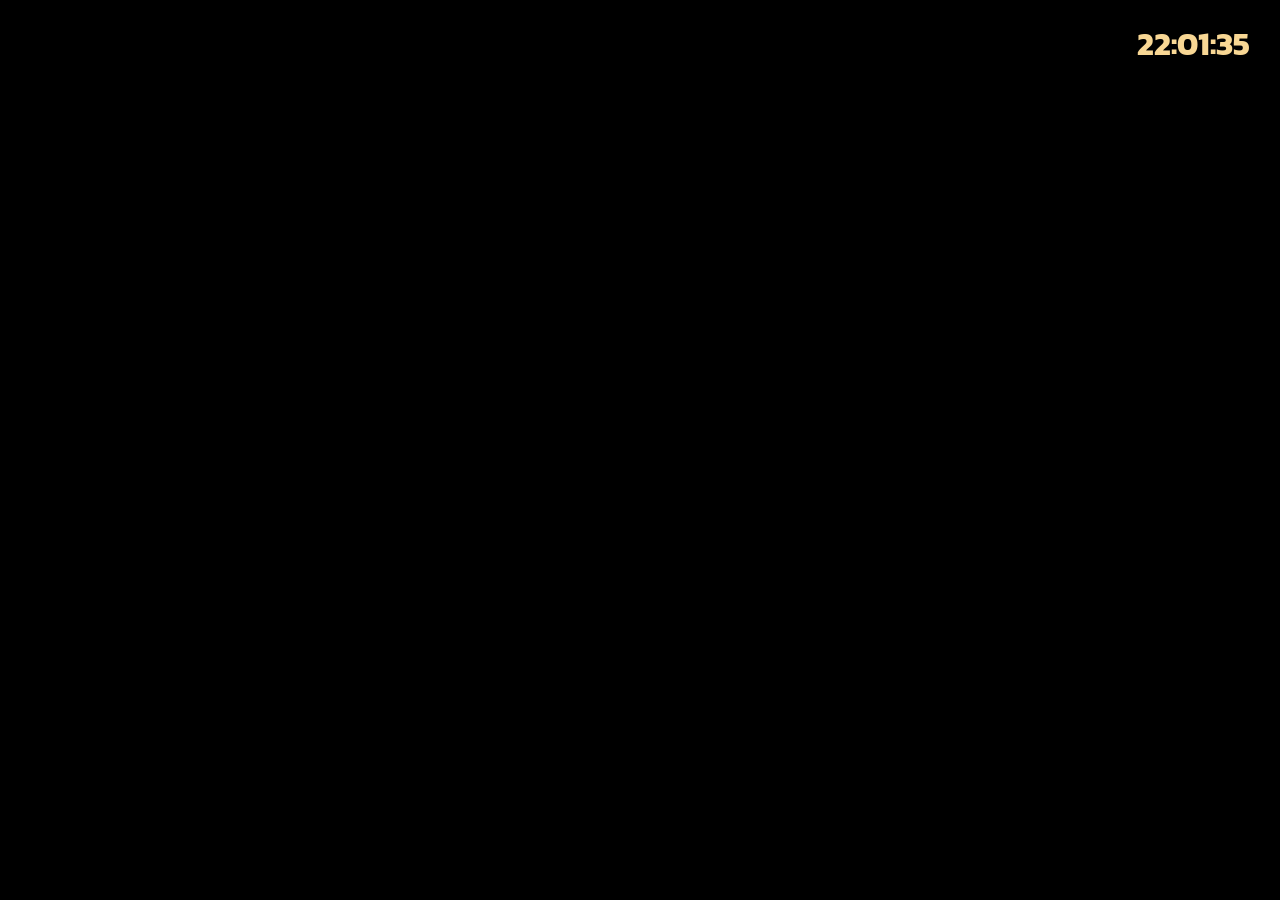
==== index.html @ 38fd43c0 "new deploy" ====
<!DOCTYPE html>
<html lang="th">
<head>
    <meta charset="UTF-8">
    <meta name="viewport" content="width=device-width, initial-scale=1.0">
    <title>ParkEase Alert | ระบบนำทางช่องจอดรถ KMUTT</title>
    <link rel="stylesheet" href="https://unpkg.com/leaflet/dist/leaflet.css"/>
    <style>
        @import url('https://fonts.googleapis.com/css2?family=Kanit:wght@300;400;600&display=swap');
        
        /* --- Base Setup --- */
        body, html { 
            margin: 0; padding: 0; 
            font-family: 'Kanit', sans-serif; 
            overflow: auto; 
            height: 100vh; width: 100vw;
            background: #000;
            color: #fff;
        }

        .page { 
            position: absolute; /* เปลี่ยนจาก fixed เป็น absolute เพื่อการ scroll ที่ดีขึ้น */
            top: 0; left: 0; 
            width: 100%; 
            min-height: 100vh; /* ใช้ min-height แทน height เพื่อให้ยืดตามเนื้อหาได้ */
            display: none; 
            flex-direction: column; 
            align-items: center; 
            z-index: 1;
            overflow-y: auto; 
            background: #000; /* คุมโทนดำไว้ */
        }

        #page-pay {
            justify-content: flex-start; 
            padding-top: 50px;
            padding-bottom: 80px; /* สำคัญมาก! เพิ่มพื้นที่ให้เลื่อนพ้นปุ่มย้อนกลับ */
        }

        .active-page { display: flex !important; z-index: 100; }

        /* --- UI Elements --- */
        .btn-main { 
            display: inline-block;
            padding: 12px 40px;
            background: linear-gradient(45deg, #64090C, #9C0512);
            color: white;
            text-decoration: none;
            border-radius: 50px;
            font-size: 1.2em;
            font-weight: bold;
            border: none;
            cursor: pointer;
            transition: all 0.3s ease;
            box-shadow: 0 5px 15px rgba(156, 5, 18, 0.4);
        }
        .btn-main:hover { transform: translateY(-3px); box-shadow: 0 8px 20px rgba(156, 5, 18, 0.4); }

        .invisible-start-btn {
            position: absolute;
            top: 45%;
            left: 50%;
            transform: translate(-50%, -50%);

            width: 70px;
            height: 40vh;
            background: transparent;
            border: none;
            cursor: pointer;
            z-index: 9999;
        }

        /* --- SECTION 1: YOUR LANDING PAGE --- */
        #page-landing { 
            background-color: #000;
            width: 100vw;
            min-height: 100vh;
            padding: 0 !important;
            margin: 0 !important;
            overflow-y: visible;
            position: relative; /* สำคัญมากเพื่อให้ปุ่มล่องหนอ้างอิงตำแหน่งได้ */
        }
        .project-title {
            font-family: 'Brush Script MT', cursive;
            font-size: 6em;
            margin-bottom: 20px;
            text-shadow: 0 0 20px rgba(156, 5, 18, 0.4);
        }
        .clock-display {
            position: absolute;
            top: 20px;           /* ระยะห่างจากด้านบน */
            right: 30px;         /* ระยะห่างจากด้านขวา */
            left: auto;          /* ยกเลิกค่ากึ่งกลางเดิม */
            transform: none;     /* ยกเลิกค่ากึ่งกลางเดิม */
            background: transparent !important;
            margin: 0;
            padding: 0;
            z-index: 1000;       /* ให้อยู่เหนือ iframe ของ Figma */
            pointer-events: none;
            font-size: 2em;    /* ปรับขนาดตามความเหมาะสม */
            font-weight: bold;
            color: #F8D794;      /* สีทองตามธีมของคุณ */
        }

        /* --- SECTION 2: REGISTER (Adjusted to your theme) --- */
        #page-reg { 
            background: linear-gradient(rgba(0,0,0,0.8), rgba(0,0,0,0.8)), url('https://cdn.phototourl.com/uploads/2026-03-17-0b41cc73-d0e8-4ecd-8246-7da263662950.png');
            background-size: cover; 
            justify-content: center;
        }
        .reg-container { 
            background: rgba(20, 20, 30, 0.95); 
            padding: 40px; 
            border-radius: 30px; 
            width: 85%; max-width: 350px; 
            border-top: 5px solid #9C0512;
            text-align: center;
        }
        input { 
            width: 100%; padding: 12px; margin: 10px 0; 
            border: 1px solid #333; border-radius: 12px; 
            background: #111; color: #fff; font-family: 'Kanit';
        }

        /* --- SECTION 3: DASHBOARD --- */
        #page-dash { background: #050505; padding-top: 20px; }
        .map-box { height: 200px; width: 90%; max-width: 450px; border-radius: 25px; margin-bottom: 20px; border: 2px solid #9C0512; }
        .dash-card { background: #111; border-radius: 20px; padding: 15px; flex: 1; border: 1px solid #222; text-align: center; }
        .badge { width: 35px; height: 35px; border-radius: 50%; display: flex; align-items: center; justify-content: center; font-weight: 600; font-size: 11px; }
        .bg-green { background: #2ecc71; color: #fff; }
        .bg-red { background: #e74c3c; color: #fff; }

        /* Modal */
        .modal { display: none; position: fixed; top: 0; left: 0; width: 100%; height: 100%; background: rgba(0,0,0,0.9); z-index: 2000; justify-content: center; align-items: center; }
    
    /* --- Global Styles (คงเดิมหรือปรับเล็กน้อย) --- */
    body, html {
        margin: 0;
        padding: 0;
        font-family: 'Segoe UI', Kanit, sans-serif; /* เพิ่ม Kanit เผื่อไว้ */
        background-color: #000;
        color: #fff;
        min-height: 100vh;
        display: flex;
        flex-direction: column;
        overflow-x: hidden;
    }

    /* --- ส่วนของหน้าชำระเงิน (ปรับปรุงใหม่) --- */
    #page-pay {
        background-color: #000;
        justify-content: flex-start; /* ให้เนื้อหาเริ่มจากด้านบน */
        padding-top: 80px; /* เว้นที่ให้ Navbar */
    }

    .pay-header {
        text-align: center;
        margin-bottom: 30px;
    }

    .pay-title {
        color: #F8D794; /* สี Cyan */
        font-size: 2em;
        font-weight: bold;
        margin: 0;
    }

    .pay-subtitle {
        color: #888;
        font-size: 1em;
        margin-top: 5px;
    }

    /* สไตล์ Card ข้อมูลแบบใหม่ (Inspired by Friend's design) */
    .info-card {
        background: rgba(20, 20, 30, 0.95); /* สีพื้นหลังเข้มๆ นุ่มๆ */
        width: 90%;
        max-width: 400px;
        padding: 20px;
        border-radius: 20px;
        margin-bottom: 15px;
        text-align: center;
        box-sizing: border-box;
        /* เพิ่มเส้นขอบด้านซ้ายสี Cyan ตามธีม */
        border-left: 5px solid #9C0512; 
        box-shadow: 0 5px 15px rgba(0,0,0,0.5); /* เพิ่มมิติ */
    }

    .card-label {
        font-size: 0.8em;
        color: #888;
        text-transform: uppercase;
        letter-spacing: 1px;
        margin-bottom: 5px;
    }

    .card-value {
        font-size: 1.8em;
        font-weight: bold;
        color: #fff;
        margin: 5px 0;
    }

    .card-status {
        font-size: 0.8em;
        color: #2ecc71; /* สีเขียวสำหรับสถานะ */
        margin-top: 5px;
    }

    /* ปรับปรุงปุ่มชำระเงินให้ดูดีขึ้น */
    .btn-pay-prompt {
        display: flex;
        align-items: center;
        justify-content: center;
        gap: 10px;
        width: 90%;
        max-width: 400px;
        padding: 15px;
        background: linear-gradient(135deg, #27ae60, #2ecc71); /* สีเขียวของ PromptPay */
        color: white;
        border: none;
        border-radius: 15px;
        font-size: 1.1em;
        font-weight: bold;
        cursor: pointer;
        transition: all 0.3s ease;
        margin-top: 10px;
        margin-bottom: 20px;
        box-shadow: 0 5px 10px rgba(46, 204, 113, 0.3);
    }

    .btn-pay-prompt:hover {
        transform: translateY(-2px);
        box-shadow: 0 8px 15px rgba(46, 204, 113, 0.5);
    }

    /* สไตล์ลิงก์ย้อนกลับ */
    .back-link {
        color: #888;
        text-decoration: none;
        font-size: 0.9em;
        margin-bottom: 20px;
        cursor: pointer;
    }

    .back-link:hover {
        color: #fff;
    }
    
    </style>
</head>
<body>

    <section id="page-landing" class="page active-page">
        <iframe
            src="https://embed.figma.com/proto/vDl1e6xYtSGACztlzQIjHM/Untitled?node-id=315-191&viewport=1616%2C-496%2C0.55&scaling=min-zoom&content-scaling=fixed&starting-point-node-id=1%3A2418&page-id=0%3A1&embed-host=share"
            style="width: 100%; height: 100vh; border: none;"
            allowfullscreen>
        </iframe>

        <button class="invisible-start-btn" onclick="goPage('reg')">⠀ ⠀ ⠀</button>
    
        <div class="clock-display" id="current-time">00:00:00</div>
    </section>

    <section id="page-reg" class="page">
        <div class="reg-container">
            <h2 style="color: #F8D794;">ลงทะเบียนเข้าใช้งาน</h2>
            <input type="text" id="fname" placeholder="ชื่อ">
            <input type="text" id="lname" placeholder="นามสกุล">
            <input type="email" id="email" placeholder="Email (KMUTT)">
            <button class="btn-main" style="width: 100%; margin-top: 15px;" onclick="validateAndGo()">เข้าสู่ระบบ</button>
        </div>
    </section>

    <section id="page-dash" class="page">
        <div id="userGreeting" style="color: #F8D794;">ยินดีต้อนรับ 👋</div>
        <h2 style="margin: 5px 0 20px 0;">ลานจอดรถ KMUTT</h2>
        <div id="map-dash" class="map-box"></div>
        
        <div style="display: flex; gap: 10px; width: 90%; max-width: 450px;">
            <div class="dash-card">
                <div style="font-size: 12px; color: #888;">สถานะช่องจอด</div>
                <div id="status-badges-container" style="display: flex; gap: 5px; justify-content: center; margin: 10px 0; flex-wrap: wrap;">
                    <div style="color: #555; font-size: 12px;">กำลังโหลด...</div>
                </div>
                <button class="btn-main" style="font-size: 0.9em; padding: 8px 20px;" onclick="startNavigation()">📍 นำทาง</button>
            </div>
            <div class="dash-card">
                <div style="font-size: 12px; color: #888;">เวลาจอด/ค่าบริการ</div>
                <div id="timer-dash" style="font-size: 20px; font-weight: bold; color: #F8D794; margin-top: 5px;">00:00:00</div>
                <div id="price-dash" style="color: #fff;">0 บาท</div>
            </div>
        </div>
        <button onclick="logout()" style="background: none; border: none; color: #555; margin-top: 20px; cursor: pointer;">ออกจากระบบ</button>
    </section>

    <section id="page-pay" class="page">
    
        <div class="pay-header">
            <p class="pay-title">ระบบชำระเงิน</p>
            <p class="pay-subtitle">ตึกแดง KMUTT - สรุปยอดค่าบริการ</p>
        </div>

        <div id="map-pay" class="map-box"></div>

        <div class="info-card">
            <div class="card-label">ช่องจอดของคุณ</div>
            <div id="display-spot" class="card-value" style="color: #9C0512;">--</div> <div class="card-status">● กำลังจอด (In Progress)</div>
        </div>

        <div class="info-card">
            <div class="card-label">เวลาจอดสะสม</div>
            <div id="timer-pay" class="card-value">--:--:--</div> 
        </div> <div class="info-card" style="border-top: 3px solid #9C0512; border-left: none;"> 
            <div class="card-label">ยอดชำระทั้งหมด</div>
            <div id="price-pay" class="card-value" style="font-size: 2.5em; color: #9C0512;">0 บาท</div> 
        </div>

        <button class="btn-pay-prompt" onclick="openQR()">
            <img src="https://upload.wikimedia.org/wikipedia/commons/c/c5/PromptPay_logo.png" alt="PromptPay" height="20"> ชำระเงินผ่าน PromptPay
        </button>

        <a onclick="goPage('dash')" class="back-link">ย้อนกลับ</a>

    </section>

    <div id="qrModal" class="modal">
        <div style="background: white; padding: 25px; border-radius: 25px; text-align: center; width: 280px;">
            <img src="https://cdn.phototourl.com/uploads/2026-03-17-f0f681e7-0f89-4e68-8a21-d10d59fba5bd.png" width="100%">
            <button class="btn-main" style="background: #333; margin-top: 15px;" onclick="closeQR()">เสร็จสิ้น</button>
        </div>
    </div>

<script src="https://unpkg.com/leaflet/dist/leaflet.js"></script>
<script>
    let mapDash, mapPay;
    let parkedLat, parkedLng,parkedSpot;


    const BLYNK_AUTH_TOKEN = "hPGBkF64L7Oq8QaiUgloO5Lcnw5gTZrM"; 
    const BLYNK_BASE_URL = "https://blynk.cloud/external/api/"; 


    const SPOT_MAPPING = {
        "P05": "V0", "P06": "V1", "P07": "V2", "P08": "V3", "P09": "V4"
    };

    // นาฬิกาปกติ
    function updateClock() {
        const now = new Date();
        document.getElementById('current-time').textContent = now.toTimeString().split(' ')[0];
    }
    setInterval(updateClock, 1000);

    // =========================================================
    //                         หน้าชำระ
    // =========================================================
    //function calculateOvertimeFee(otMinutes) {
        //if (!otMinutes || otMinutes <= 0) return 0;
        //const ratePerMinute = 5; // ตั้งค่าปรับนาทีละ 5 บาท
        //return otMinutes * ratePerMinute;
    //}
    function calculateOvertimeFee(otMinutes) {
    // ถ้ามีนาทีที่เกินมา (otMinutes > 0) ให้ปรับ 10 บาททันที แบบเหมาจ่าย
        if (!otMinutes || otMinutes <= 0) return 0;
        return 10; 
    }

    window.onload = function() {
        const urlParams = new URLSearchParams(window.location.search);
    
        if (urlParams.get('status') === 'pay') {
            const durationStr = urlParams.get('duration');
            parkedSpot = urlParams.get('spot'); // รับชื่อช่องจอด (เช่น P09)
            parkedLat = parseFloat(urlParams.get('lat'));
            parkedLng = parseFloat(urlParams.get('lng'));
            const exitType = urlParams.get('exit');
            const otMinutes = parseInt(urlParams.get('ot')) || 0;

            goPage('pay');

            if (exitType === 'auto') {
                setTimeout(() => {
                    alert(`🚗 ตรวจพบรถออกจากช่อง ${parkedSpot} เรียบร้อยแล้ว ระบบจะคำนวณค่าบริการตามจริงให้คุณ`);
                }, 500);
                
                const statusElem = document.querySelector('.card-status');
                if(statusElem) statusElem.innerHTML = "● ออกจากช่องจอดแล้ว (Completed)";
            }    

            // แสดงเลขช่องจอดใน UI
            if(parkedSpot) {
                const spotElem = document.getElementById('display-spot');
                if(spotElem) spotElem.innerText = parkedSpot;
            }

            // แสดงเวลาและคำนวณเงิน 
            if (durationStr && durationStr !== "null") {
                const timerElem = document.getElementById('timer-pay');
                const priceElem = document.getElementById('price-pay');
                if(timerElem) timerElem.innerText = durationStr;

                const parts = durationStr.split(':');
                
                //let totalHours = (+parts[0]) + (+parts[1] / 60) + (+parts[2] / 3600);
                let totalMinutesForCharge = (+parts[0] * 60) + (+parts[1]);
                //let price = 0;
                let normalPrice = totalMinutesForCharge * 0; //นาทีละ 0 บาท

                const overtimeFee = calculateOvertimeFee(otMinutes);
                const totalPrice = normalPrice + overtimeFee;
                if (overtimeFee > 0) {
                    priceElem.innerHTML = `
                        <span style="font-size: 0.5em; color: #ff4d4d;">(ค่าจอด ${normalPrice} + ค่าปรับ ${overtimeFee})</span><br>
                        ${totalPrice} บาท
                    `;
                    const statusElem = document.querySelector('.card-status');
                    if(statusElem) {
                        statusElem.style.color = "#ff4d4d";
                        statusElem.innerHTML = `● จอดเกินเวลามา ${otMinutes} นาที`;
                    }
                } else {
                    priceElem.innerText = totalPrice + " บาท";
                }
            }

                // --- Logic ใหม่: ต่ำกว่า 4 ชม. จอดฟรี ---
                //if (totalHours < 4) {
                //if (totalMinutes < 1) {
                    //price = 0;
                //} else {
                    //price = Math.ceil(totalMinutes) * 2;
                    //price = Math.ceil(totalHours) * 30; 
                //}

                //if(priceElem) priceElem.innerText = price + " บาท";
            
        }
    };

    function startNavigation() {
        window.location.href = 'map_page.html'; 
    }

    function goPage(pageId) {
        document.querySelectorAll('.page').forEach(p => p.classList.remove('active-page'));
        const targetPage = document.getElementById('page-' + pageId);
        if(targetPage) targetPage.classList.add('active-page');
        
        if(pageId === 'dash') setTimeout(initMapDash, 300);
        if(pageId === 'pay') setTimeout(initMapPay, 300);
    }

    function initMapDash() {
        if (mapDash) return mapDash.invalidateSize();
        mapDash = L.map('map-dash', { zoomControl: false }).setView([13.6500, 100.4945], 18);
        L.tileLayer('https://{s}.tile.openstreetmap.org/{z}/{x}/{y}.png').addTo(mapDash);
        L.marker([13.6500, 100.4945]).addTo(mapDash);
    }

    function initMapPay() {
        if (mapPay) return mapPay.invalidateSize();

        // 1. สร้างแผนที่ ซูมไปที่จุดที่รถจอด
        const startLat = parkedLat || 13.6515;
        const startLng = parkedLng || 100.4965;
    
        mapPay = L.map('map-pay', { zoomControl: false }).setView([startLat, startLng], 22);
        L.tileLayer('https://{s}.tile.openstreetmap.org/{z}/{x}/{y}.png',{
            maxZoom: 23,        // ซูมสูงสุดที่อนุญาตให้ User กด
            maxNativeZoom: 19   // ระดับความชัดสูงสุดของรูปแผนที่จริง (OSM)
        }).addTo(mapPay);

        // 2. โหลด GeoJSON (ต้องชื่อไฟล์เดียวกับใน map.js นะมึง)
        fetch('map_layout3.geojson')
            .then(response => response.json())
            .then(data => {
                L.geoJson(data, {
                    style: function(feature) {
                        if (feature.properties.type === 'parking_spot') {
                            const spotName = feature.properties.name;
                        
                            // --- ไฮไลท์สีแดงเฉพาะช่องที่มึงจอดจริง ---
                            if (spotName === parkedSpot) {
                                return { fillColor: '#ff0000', color: '#000', weight: 2, fillOpacity: 0.9 };
                            }
                            // ช่องอื่นๆ ให้เป็นสีขาวใสๆ
                            return { fillColor: '#ffffff', color: '#666', weight: 1, fillOpacity: 0.3 };
                        }
                        if (feature.properties.type === 'road') {
                            return { color: '#444', weight: 2 };
                        }
                        return {};
                    }
                }).addTo(mapPay);

                // 3. ปักหมุดย้ำอีกทีให้ชัดๆ
                L.marker([startLat, startLng]).addTo(mapPay)
                    .bindPopup(`<b>คุณจอดที่ช่อง ${parkedSpot}</b>`)
                    .openPopup();
            })
            .catch(err => console.error("Error loading GeoJSON in Pay page:", err));
    }

    async function validateAndGo() {
        const name = document.getElementById("fname").value;
        const lname = document.getElementById("lname").value;
        const email = document.getElementById("email").value;

        if (!name || !lname || !email) {
            return alert("กรุณากรอกข้อมูลให้ครบถ้วน");
        }

        const btn = document.querySelector("#page-reg .btn-main");
        const originalText = btn.innerText;
        btn.innerText = "กำลังบันทึกข้อมูล...";
        btn.disabled = true;

        const scriptURL = 'https://script.google.com/macros/s/AKfycbwMMil1dcj3Hby2zy-03uOxH_yP33y12EOLZ7NmdBxkhcmha56HoujsHO6voIIPZkTw/exec';


        try {
            await fetch(scriptURL, {
                method: 'POST',
                mode: 'no-cors',
                cache: 'no-cache',
                headers: { 'Content-Type': 'application/json' },
                body: JSON.stringify({
                    fname: name,
                    lname: lname,
                    email: email,
                    fee: "-" // บันทึกไว้ก่อนว่ายังไม่มีการคิดเงิน
                })
            });
            
            document.getElementById("userGreeting").innerText = "ยินดีต้อนรับคุณ " + name + " 👋";
            goPage('dash');

        } catch (error) {
            console.error('Error!', error.message);
            alert("การเชื่อมต่อฐานข้อมูลผิดพลาด แต่คุณสามารถเข้าใช้งานต่อได้");
            goPage('dash');
        } finally {
            btn.innerText = originalText;
            btn.disabled = false;
        }

    }

    function openQR() { document.getElementById('qrModal').style.display = 'flex'; }
    
    async function closeQR() {
        await savePaymentToSheet();
        document.getElementById('qrModal').style.display = 'none';
         logout();
        
    }

    function logout() {
        window.location.href = 'index.html'; // ล้างค่าทั้งหมดโดยการโหลดหน้าใหม่
    }

    async function savePaymentToSheet() {
        const email = document.getElementById("email").value;

        const priceElem = document.getElementById('price-pay');
        const priceText = priceElem ? priceElem.innerText : "0";
        const feeValue = priceText.trim();
        const scriptURL = 'https://script.google.com/macros/s/AKfycbwMMil1dcj3Hby2zy-03uOxH_yP33y12EOLZ7NmdBxkhcmha56HoujsHO6voIIPZkTw/exec';
        
        try {
            await fetch(scriptURL, {
                method: 'POST',
                mode: 'no-cors',
                cache: 'no-cache',
                headers: { 'Content-Type': 'application/json' },
                body: JSON.stringify({
                    email: email,
                    fee: feeValue
                })
            });
            console.log("Fee updated to the same row.");
            return true;
        } catch (error) {
            console.error('Error updating fee:', error);
        }
    }


// =========================================================
//                     หน้า Dashboard
// =========================================================
function updateDashboardStatus() {
    // 1. สร้าง URL สำหรับดึงค่า Virtual Pins ทั้งหมดพร้อมกัน
    const vPins = Object.values(SPOT_MAPPING);
    const allPins = vPins.map(pin => `&${pin}`).join('');
    const fullUrl = `${BLYNK_BASE_URL}get?token=${BLYNK_AUTH_TOKEN}${allPins}`;

    // 2. ดึงข้อมูลจาก Blynk API
    fetch(fullUrl)
        .then(response => response.json())
        .then(data => {
            const container = document.getElementById('status-badges-container');
            if (!container) return;
            
            container.innerHTML = ''; // ล้างค่า "กำลังโหลด..." ออก

            // 3. วนลูปสร้างวงกลมสถานะสำหรับแต่ละช่อง (P05-P09)
            Object.keys(SPOT_MAPPING).forEach(spotName => {
                const vPin = SPOT_MAPPING[spotName];
                const status = parseInt(data[vPin]); // ค่าจาก Blynk: 0=มีรถ, 1=ว่าง

                
                const badge = document.createElement('div');
                badge.className = `badge ${status === 1 ? 'bg-green' : 'bg-red'}`; 
                badge.innerText = spotName;

                
                badge.style.cssText = `
                    width: 35px; height: 35px; 
                    border-radius: 50%; 
                    display: flex; align-items: center; 
                    justify-content: center; 
                    font-weight: 600; font-size: 11px;
                    transition: background 0.3s ease;
                `;

                container.appendChild(badge);
            });
        })
        .catch(error => {
            console.error("Blynk Error on Dashboard:", error);
            document.getElementById('status-badges-container').innerHTML = 
                '<div style="color: red; font-size: 10px;">การเชื่อมต่อผิดพลาด</div>';
        });
}

// สั่งให้ทำงานครั้งแรกทันทีที่โหลดหน้า
updateDashboardStatus();


setInterval(updateDashboardStatus, 30000);


</script>
</body>
</html>
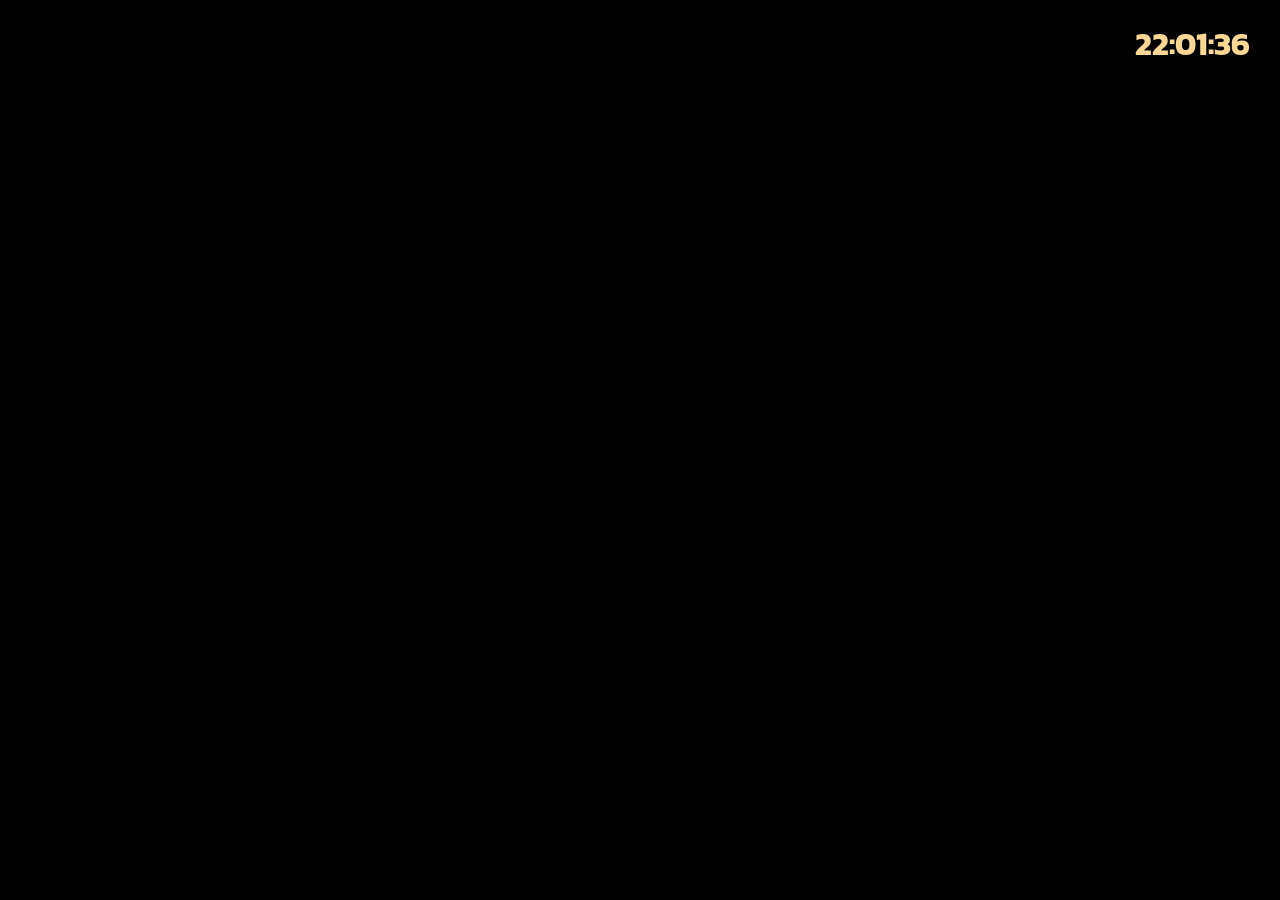
==== commit 611e93ec: "Add files via upload" ====
--- a/index.html
+++ b/index.html
@@ -517,7 +517,7 @@
         btn.innerText = "กำลังบันทึกข้อมูล...";
         btn.disabled = true;
 
-        const scriptURL = 'https://script.google.com/macros/s/AKfycbwMMil1dcj3Hby2zy-03uOxH_yP33y12EOLZ7NmdBxkhcmha56HoujsHO6voIIPZkTw/exec';
+        const scriptURL = 'https://script.google.com/macros/s/AKfycbwUXoshHmwmSCPoDCaL3z8lpbjwLi4WVsC3yk5XL0ugwMVi_3fXxNfYaJJ2xMDQcqp9/exec';
 
 
         try {
@@ -565,9 +565,8 @@
         const email = document.getElementById("email").value;
 
         const priceElem = document.getElementById('price-pay');
-        const priceText = priceElem ? priceElem.innerText : "0";
-        const feeValue = priceText.trim();
-        const scriptURL = 'https://script.google.com/macros/s/AKfycbwMMil1dcj3Hby2zy-03uOxH_yP33y12EOLZ7NmdBxkhcmha56HoujsHO6voIIPZkTw/exec';
+        const feeValue = priceElem ? priceElem.innerText.trim() : "0";
+        const scriptURL = 'https://script.google.com/macros/s/AKfycbwUXoshHmwmSCPoDCaL3z8lpbjwLi4WVsC3yk5XL0ugwMVi_3fXxNfYaJJ2xMDQcqp9/exec';
         
         try {
             await fetch(scriptURL, {
@@ -645,4 +644,4 @@
 
 </script>
 </body>
-</html>
+</html>
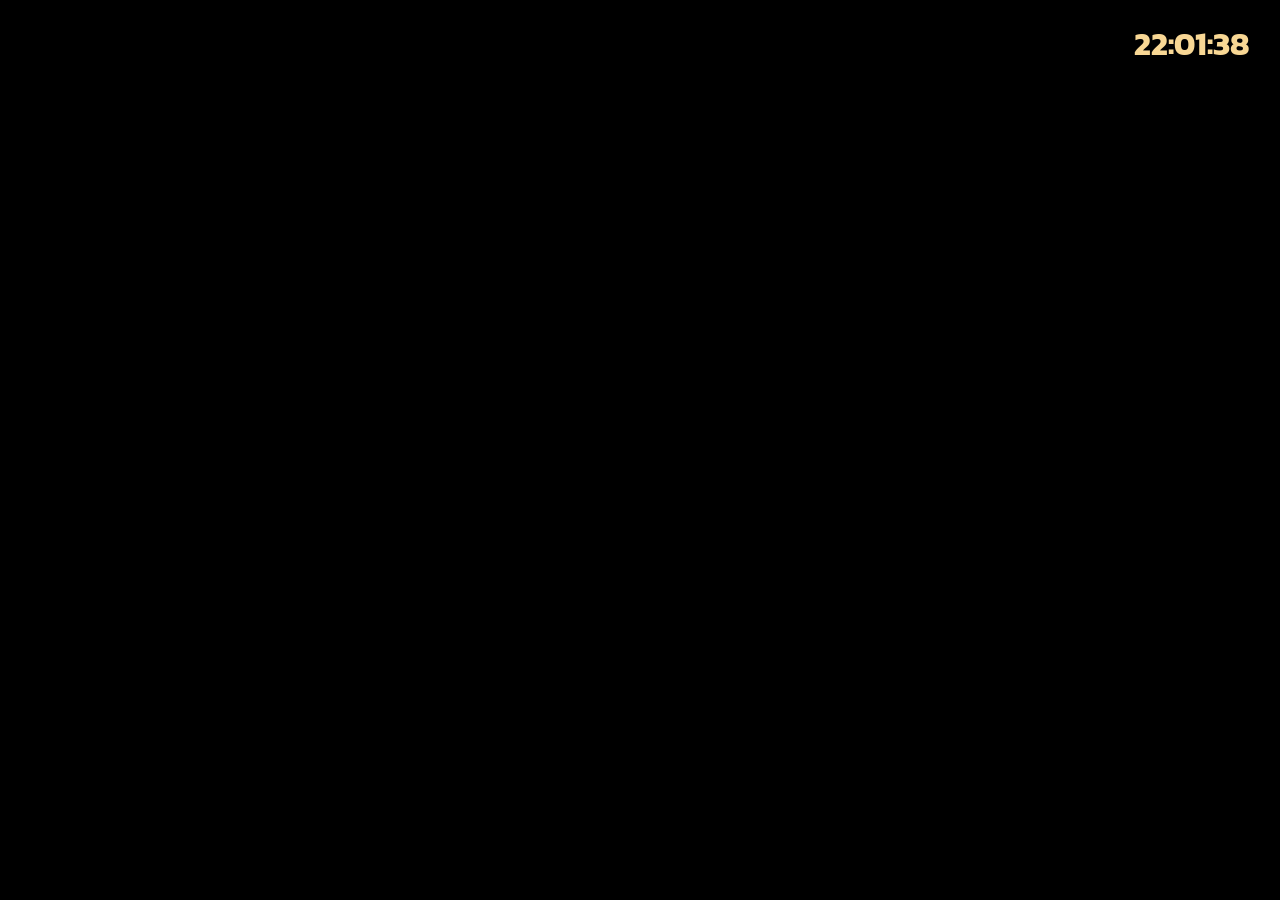
==== commit aea3db65: "Add files via upload" ====
--- a/index.html
+++ b/index.html
@@ -517,7 +517,7 @@
         btn.innerText = "กำลังบันทึกข้อมูล...";
         btn.disabled = true;
 
-        const scriptURL = 'https://script.google.com/macros/s/AKfycbwUXoshHmwmSCPoDCaL3z8lpbjwLi4WVsC3yk5XL0ugwMVi_3fXxNfYaJJ2xMDQcqp9/exec';
+        const scriptURL = 'https://script.google.com/macros/s/AKfycbzsFoVNodYy2nsv5Se0flYG3Iu2Ki3j4vs5E_siBCtXNPPr1DDIOS-O0g1JkEEZUE0_/exec';
 
 
         try {
@@ -533,7 +533,7 @@
                     fee: "-" // บันทึกไว้ก่อนว่ายังไม่มีการคิดเงิน
                 })
             });
-            
+            localStorage.setItem("userEmail", email);
             document.getElementById("userGreeting").innerText = "ยินดีต้อนรับคุณ " + name + " 👋";
             goPage('dash');
 
@@ -562,11 +562,16 @@
     }
 
     async function savePaymentToSheet() {
-        const email = document.getElementById("email").value;
+        const email = localStorage.getItem("userEmail");
+        if (!email) {
+            console.error("ไม่พบอีเมลในระบบ กรุณาเข้าสู่ระบบใหม่");
+            return;
+        }
 
         const priceElem = document.getElementById('price-pay');
-        const feeValue = priceElem ? priceElem.innerText.trim() : "0";
-        const scriptURL = 'https://script.google.com/macros/s/AKfycbwUXoshHmwmSCPoDCaL3z8lpbjwLi4WVsC3yk5XL0ugwMVi_3fXxNfYaJJ2xMDQcqp9/exec';
+
+        let feeValue = priceElem ? priceElem.innerText.replace(/[^0-9]/g, '') : "0";
+        const scriptURL = 'https://script.google.com/macros/s/AKfycbzsFoVNodYy2nsv5Se0flYG3Iu2Ki3j4vs5E_siBCtXNPPr1DDIOS-O0g1JkEEZUE0_/exec';
         
         try {
             await fetch(scriptURL, {
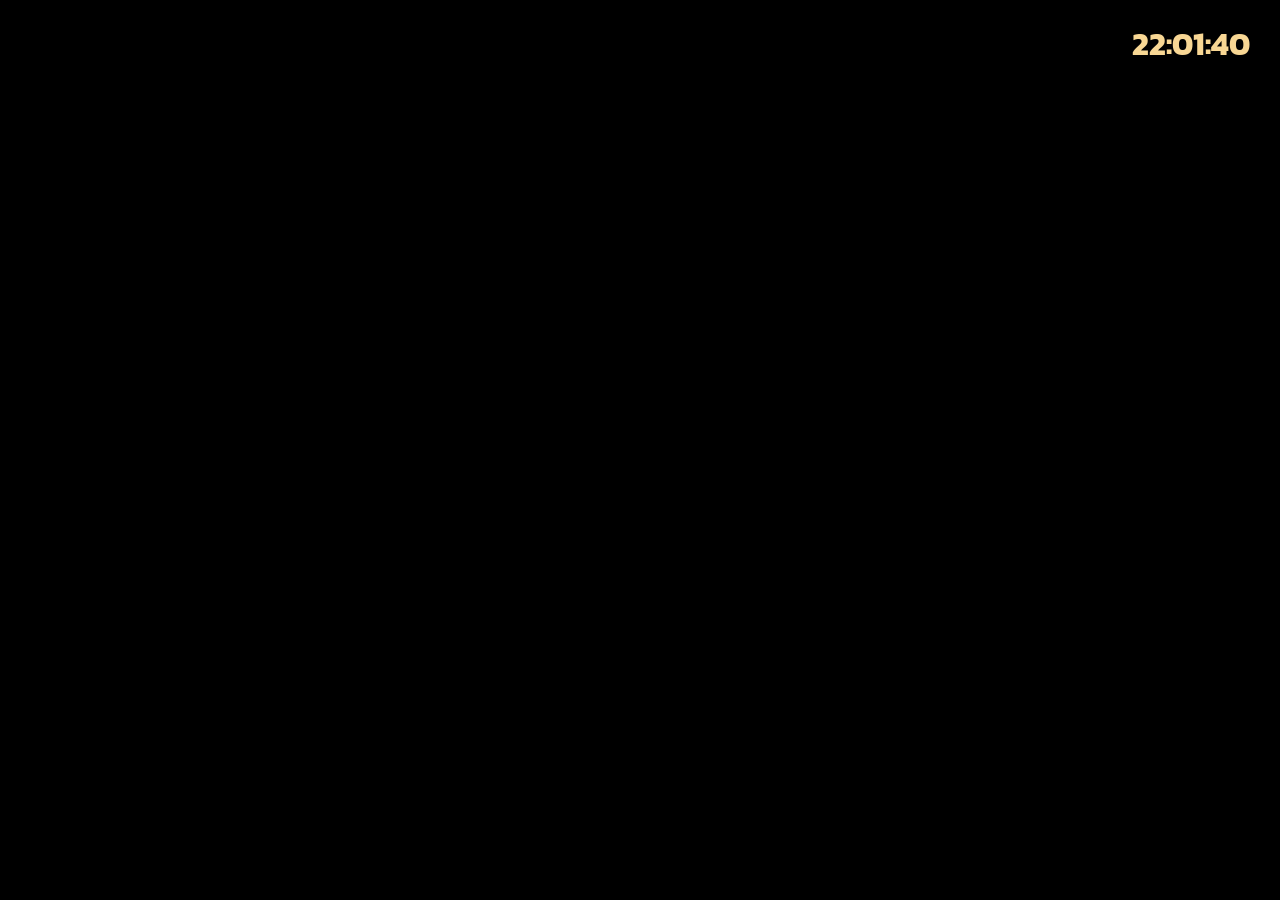
==== commit e0df8b6e: "Add files via upload" ====
--- a/index.html
+++ b/index.html
@@ -517,7 +517,7 @@
         btn.innerText = "กำลังบันทึกข้อมูล...";
         btn.disabled = true;
 
-        const scriptURL = 'https://script.google.com/macros/s/AKfycbzsFoVNodYy2nsv5Se0flYG3Iu2Ki3j4vs5E_siBCtXNPPr1DDIOS-O0g1JkEEZUE0_/exec';
+        const scriptURL = 'https://script.google.com/macros/s/AKfycbzRkP-owzHfNdh0RtURugCjxdRNi5wBBVjMwz7kLz76p8o2GiAxvQdMoFJ1DYMzj5PB/exec';
 
 
         try {
@@ -571,7 +571,7 @@
         const priceElem = document.getElementById('price-pay');
 
         let feeValue = priceElem ? priceElem.innerText.replace(/[^0-9]/g, '') : "0";
-        const scriptURL = 'https://script.google.com/macros/s/AKfycbzsFoVNodYy2nsv5Se0flYG3Iu2Ki3j4vs5E_siBCtXNPPr1DDIOS-O0g1JkEEZUE0_/exec';
+        const scriptURL = 'https://script.google.com/macros/s/AKfycbzRkP-owzHfNdh0RtURugCjxdRNi5wBBVjMwz7kLz76p8o2GiAxvQdMoFJ1DYMzj5PB/exec';
         
         try {
             await fetch(scriptURL, {
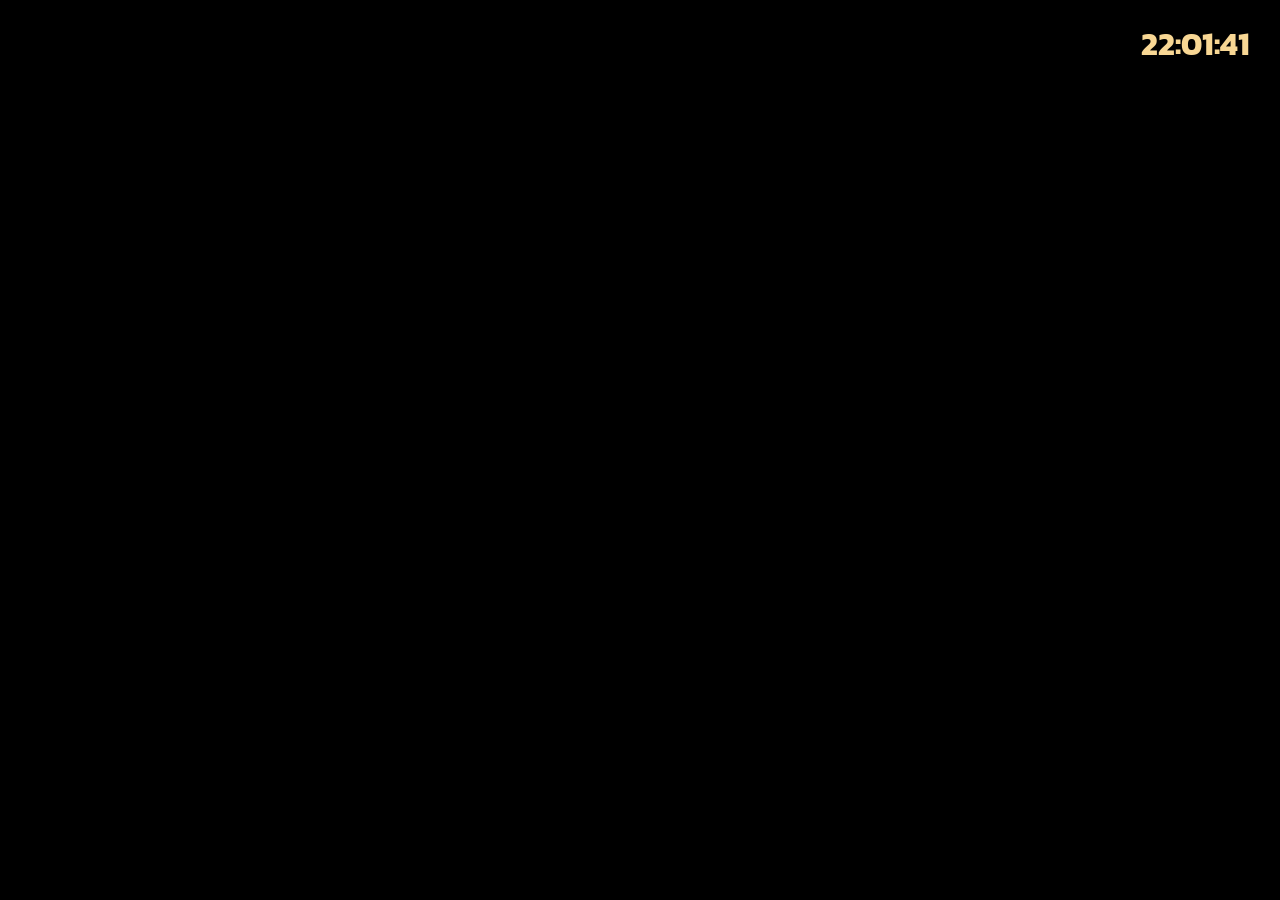
==== commit c03face9: "Add files via upload" ====
--- a/index.html
+++ b/index.html
@@ -517,7 +517,7 @@
         btn.innerText = "กำลังบันทึกข้อมูล...";
         btn.disabled = true;
 
-        const scriptURL = 'https://script.google.com/macros/s/AKfycbzRkP-owzHfNdh0RtURugCjxdRNi5wBBVjMwz7kLz76p8o2GiAxvQdMoFJ1DYMzj5PB/exec';
+        const scriptURL = 'https://script.google.com/macros/s/AKfycbwrUuQZcm1ZnSLJZhkWCC_mrLYHTnFbkUgk7f25VkGi_4NvOVK8PWEr_IElZTGcCWWY/exec';
 
 
         try {
@@ -569,9 +569,11 @@
         }
 
         const priceElem = document.getElementById('price-pay');
-
-        let feeValue = priceElem ? priceElem.innerText.replace(/[^0-9]/g, '') : "0";
-        const scriptURL = 'https://script.google.com/macros/s/AKfycbzRkP-owzHfNdh0RtURugCjxdRNi5wBBVjMwz7kLz76p8o2GiAxvQdMoFJ1DYMzj5PB/exec';
+        let text = priceElem ? priceElem.innerText : "0";
+        let matches = text.match(/\d+/g);
+
+        let feeValue = matches ? matches[matches.length - 1] : "0";
+        const scriptURL = 'https://script.google.com/macros/s/AKfycbwrUuQZcm1ZnSLJZhkWCC_mrLYHTnFbkUgk7f25VkGi_4NvOVK8PWEr_IElZTGcCWWY/exec';
         
         try {
             await fetch(scriptURL, {
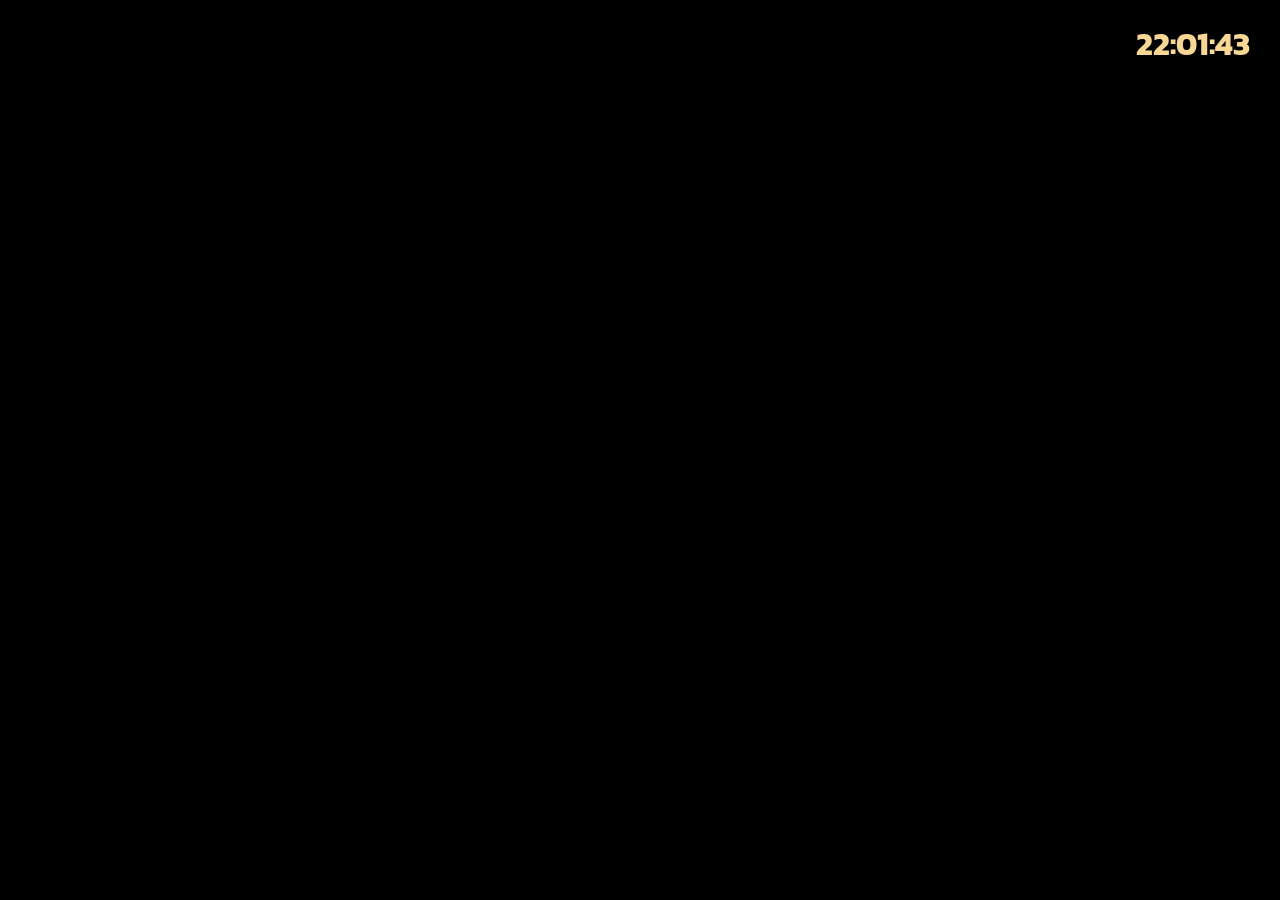
==== commit a736125a: "'new deploy" ====
--- a/index.html
+++ b/index.html
@@ -517,7 +517,7 @@
         btn.innerText = "กำลังบันทึกข้อมูล...";
         btn.disabled = true;
 
-        const scriptURL = 'https://script.google.com/macros/s/AKfycbwrUuQZcm1ZnSLJZhkWCC_mrLYHTnFbkUgk7f25VkGi_4NvOVK8PWEr_IElZTGcCWWY/exec';
+        const scriptURL = 'https://script.google.com/macros/s/AKfycbzUSRoscTgP7RO_UYjA6bDYOBfjObntHe7P1ixHIrSoFusA06WC49TmZ8GstbWvtsGr/exec';
 
 
         try {
@@ -573,7 +573,7 @@
         let matches = text.match(/\d+/g);
 
         let feeValue = matches ? matches[matches.length - 1] : "0";
-        const scriptURL = 'https://script.google.com/macros/s/AKfycbwrUuQZcm1ZnSLJZhkWCC_mrLYHTnFbkUgk7f25VkGi_4NvOVK8PWEr_IElZTGcCWWY/exec';
+        const scriptURL = 'https://script.google.com/macros/s/AKfycbzUSRoscTgP7RO_UYjA6bDYOBfjObntHe7P1ixHIrSoFusA06WC49TmZ8GstbWvtsGr/exec';
         
         try {
             await fetch(scriptURL, {
@@ -651,4 +651,4 @@
 
 </script>
 </body>
-</html>+</html>
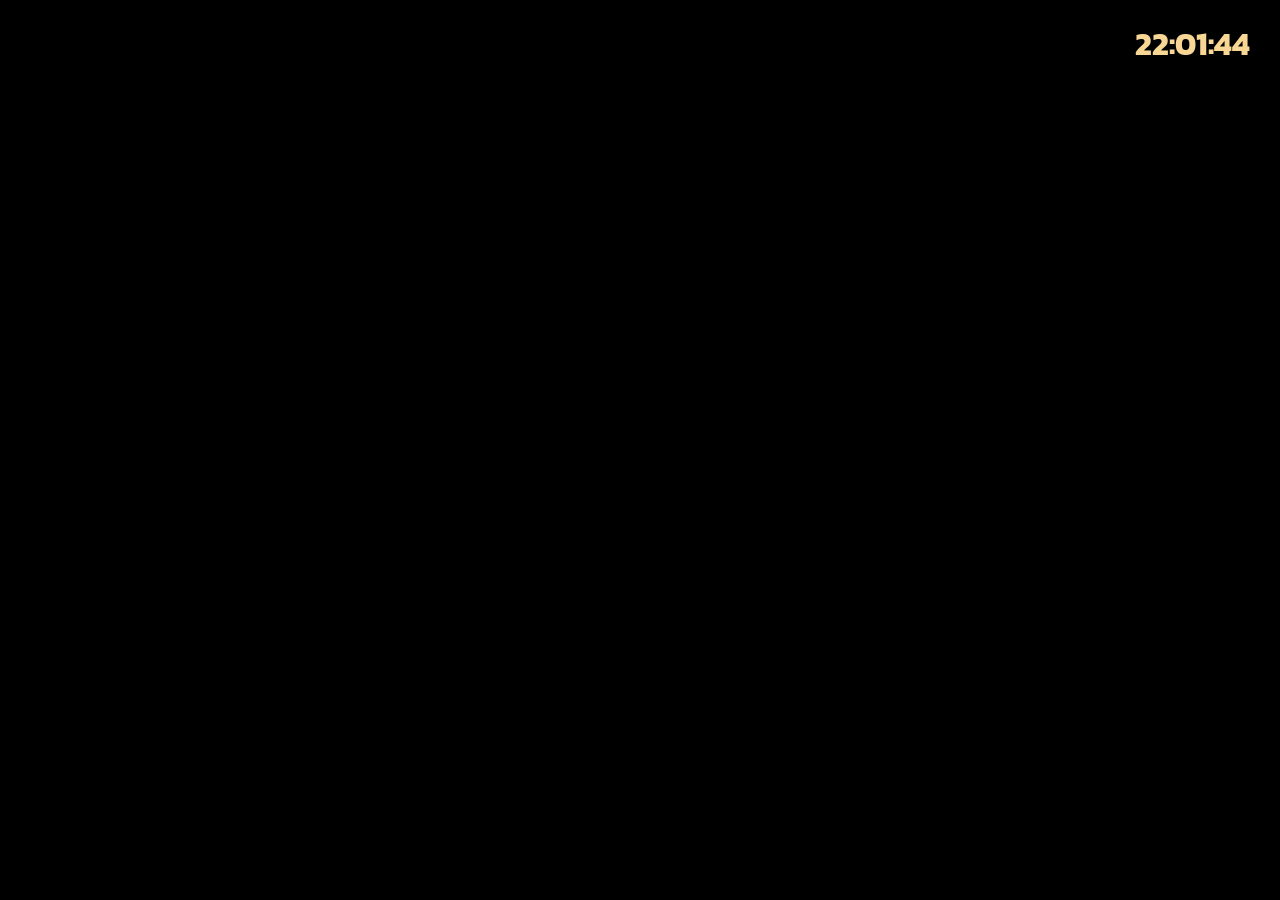
==== commit a26f48dd: "Add files via upload" ====
--- a/index.html
+++ b/index.html
@@ -563,8 +563,9 @@
 
     async function savePaymentToSheet() {
         const email = localStorage.getItem("userEmail");
-        if (!email) {
-            console.error("ไม่พบอีเมลในระบบ กรุณาเข้าสู่ระบบใหม่");
+        console.log("Checking saved email:", email);
+        if (!email || email === "undefined") {
+            alert("ตรวจพบข้อผิดพลาด: ระบบจำอีเมลไม่ได้! กรุณาเข้าสู่ระบบใหม่");
             return;
         }
 
@@ -582,7 +583,7 @@
                 cache: 'no-cache',
                 headers: { 'Content-Type': 'application/json' },
                 body: JSON.stringify({
-                    email: email,
+                    email: email.trim().toLowerCase(),
                     fee: feeValue
                 })
             });
@@ -651,4 +652,4 @@
 
 </script>
 </body>
-</html>
+</html>
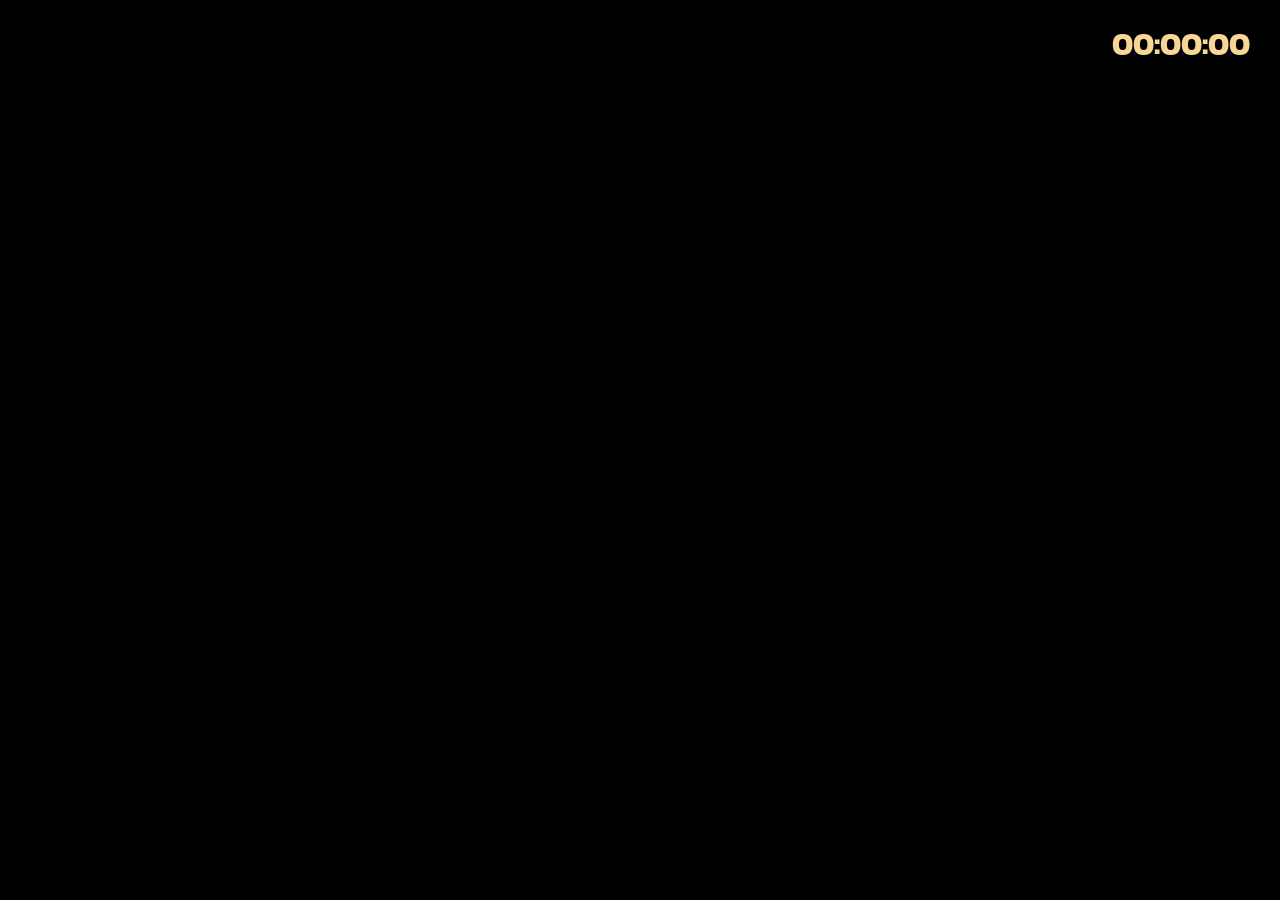
==== commit 5f0fd761: "Add files via upload" ====
--- a/index.html
+++ b/index.html
@@ -104,7 +104,7 @@
 
         /* --- SECTION 2: REGISTER (Adjusted to your theme) --- */
         #page-reg { 
-            background: linear-gradient(rgba(0,0,0,0.8), rgba(0,0,0,0.8)), url('https://cdn.phototourl.com/uploads/2026-03-17-0b41cc73-d0e8-4ecd-8246-7da263662950.png');
+            background: linear-gradient(rgba(0,0,0,0.8), rgba(0,0,0,0.8)), url('genmodel.png');
             background-size: cover; 
             justify-content: center;
         }
@@ -318,7 +318,7 @@
         </div>
 
         <button class="btn-pay-prompt" onclick="openQR()">
-            <img src="https://upload.wikimedia.org/wikipedia/commons/c/c5/PromptPay_logo.png" alt="PromptPay" height="20"> ชำระเงินผ่าน PromptPay
+            <img src="mobilebank.png" alt="PromptPay" height="20"> ชำระเงินผ่าน PromptPay
         </button>
 
         <a onclick="goPage('dash')" class="back-link">ย้อนกลับ</a>
